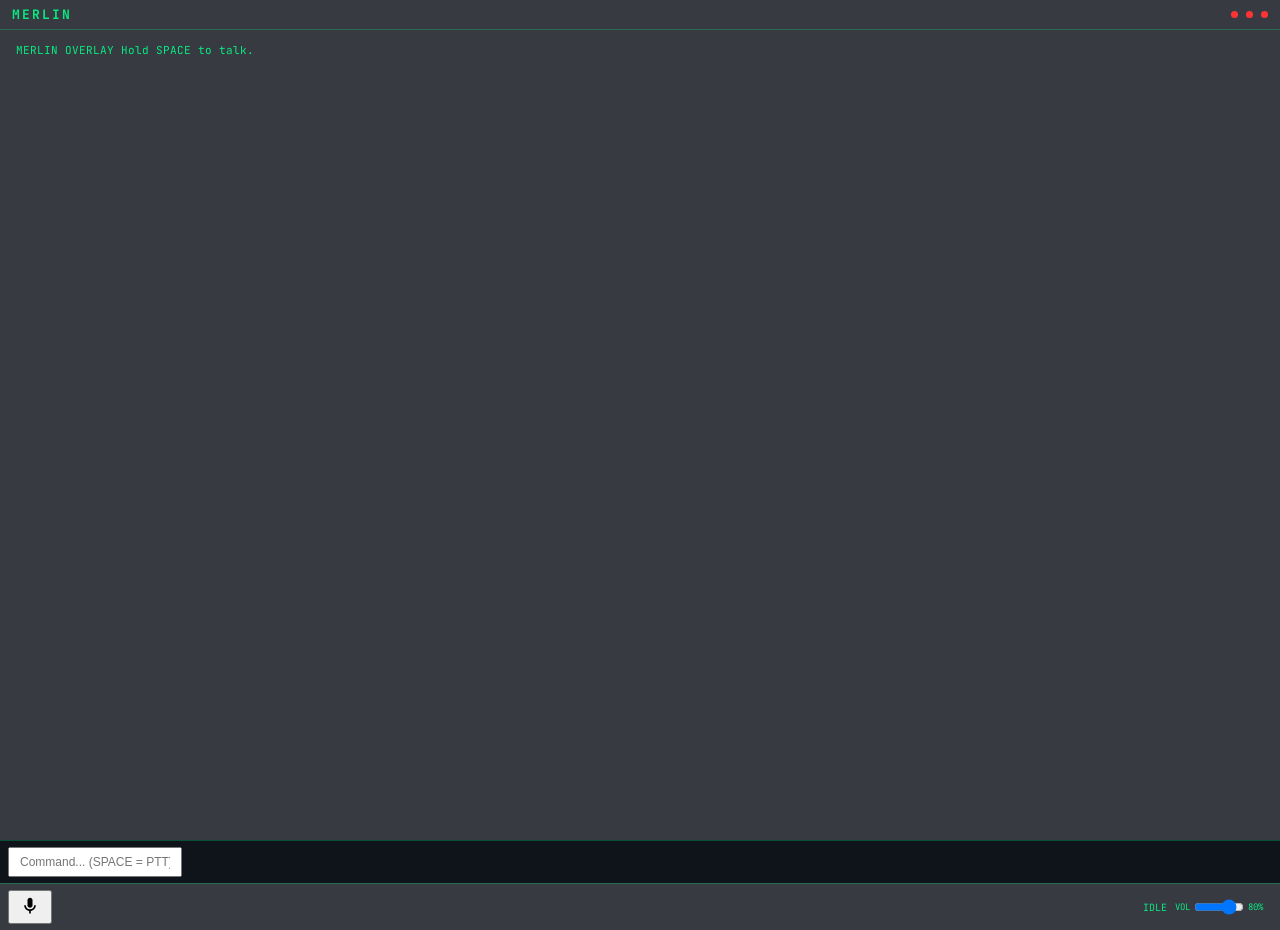
==== web/static/overlay.html @ ee34217c "feat: add compact overlay mode for use on top of MSFS New /overlay route serves a minimal, semi-tran" ====
<!DOCTYPE html>
<html lang="en">
<head>
  <meta charset="UTF-8">
  <meta name="viewport" content="width=device-width, initial-scale=1.0">
  <title>MERLIN // OVERLAY</title>
  <link rel="preconnect" href="https://fonts.googleapis.com">
  <link rel="preconnect" href="https://fonts.gstatic.com" crossorigin>
  <link href="https://fonts.googleapis.com/css2?family=JetBrains+Mono:wght@300;400;500;700&display=swap" rel="stylesheet">
  <link rel="stylesheet" href="/static/style.css">
  <style>
    /* ═══════════════════════════════════════════════════════════
       OVERLAY MODE — compact, transparent, always-on-top
       Designed to float over MSFS without blocking the view.
       ═══════════════════════════════════════════════════════════ */

    :root {
      --overlay-bg: rgba(5, 10, 18, 0.80);
      --overlay-border: rgba(0, 255, 136, 0.25);
      --overlay-text: rgba(0, 255, 136, 0.9);
      --overlay-dim: rgba(0, 255, 136, 0.4);
    }

    * { margin: 0; padding: 0; box-sizing: border-box; }

    body {
      background: transparent !important;
      overflow: hidden;
      font-family: 'JetBrains Mono', monospace;
      font-size: 12px;
      color: var(--overlay-text);
      -webkit-app-region: drag; /* Allow dragging the window */
    }

    /* Hide the full-app elements we don't need */
    #scanlines, #vignette { display: none !important; }
    #header { display: none !important; }
    #telemetry-panel { display: none !important; }

    #app {
      background: transparent;
      display: flex;
      flex-direction: column;
      height: 100vh;
      padding: 0;
    }

    /* ── Overlay header (minimal) ── */
    .overlay-header {
      display: flex;
      align-items: center;
      justify-content: space-between;
      padding: 6px 12px;
      background: var(--overlay-bg);
      border-bottom: 1px solid var(--overlay-border);
      -webkit-app-region: drag;
      flex-shrink: 0;
    }

    .overlay-header .header-logo {
      font-size: 13px;
      font-weight: 700;
      color: var(--overlay-text);
      letter-spacing: 2px;
    }

    .overlay-header .status-leds {
      display: flex;
      gap: 8px;
      -webkit-app-region: no-drag;
    }

    .overlay-header .status-dot {
      width: 7px;
      height: 7px;
      border-radius: 50%;
      background: #ff3333;
    }
    .overlay-header .status-dot.green { background: #00ff88; box-shadow: 0 0 4px #00ff88; }

    /* ── Chat area ── */
    #main {
      flex: 1;
      display: flex;
      flex-direction: column;
      overflow: hidden;
      background: transparent;
    }

    .terminal-panel#chat-panel {
      flex: 1;
      display: flex;
      flex-direction: column;
      background: var(--overlay-bg);
      border: none;
      border-radius: 0;
      margin: 0;
    }

    .terminal-panel#chat-panel .terminal-header { display: none; }

    .terminal-panel#chat-panel .terminal-content {
      flex: 1;
      overflow-y: auto;
      padding: 8px 12px;
      scrollbar-width: thin;
      scrollbar-color: var(--overlay-border) transparent;
    }

    .chat-messages {
      font-size: 12px;
      line-height: 1.5;
    }

    /* Make chat messages more compact */
    .chat-msg { margin-bottom: 6px !important; padding: 4px 8px !important; }
    .chat-msg .chat-role { font-size: 10px !important; }
    .chat-msg .chat-text { font-size: 12px !important; }
    .chat-welcome { font-size: 11px !important; padding: 4px !important; }

    /* Command status inline */
    .command-status-msg {
      font-size: 11px !important;
      padding: 3px 8px !important;
      margin-bottom: 4px !important;
    }

    /* ── Input row ── */
    .chat-input-row {
      padding: 6px 8px;
      background: var(--overlay-bg);
      border-top: 1px solid var(--overlay-border);
      flex-shrink: 0;
      -webkit-app-region: no-drag;
    }

    #chat-input {
      font-size: 12px;
      padding: 6px 10px;
      -webkit-app-region: no-drag;
    }

    /* ── Footer / voice bar ── */
    #footer {
      background: var(--overlay-bg);
      border-top: 1px solid var(--overlay-border);
      padding: 6px 8px;
      flex-shrink: 0;
      -webkit-app-region: no-drag;
    }

    .voice-section {
      display: flex;
      align-items: center;
      gap: 8px;
    }

    .ptt-button {
      padding: 4px 10px !important;
      font-size: 10px !important;
      -webkit-app-region: no-drag;
    }

    .ptt-label { display: none; } /* Icon only in overlay */

    .waveform-container {
      flex: 1;
      max-height: 30px;
    }

    #waveform-canvas { height: 30px !important; }

    .voice-status { font-size: 10px; }
    .voice-status-text { font-size: 10px; }

    .volume-control {
      display: flex;
      align-items: center;
      gap: 4px;
      -webkit-app-region: no-drag;
    }

    .volume-label { font-size: 9px; }
    .volume-slider { width: 50px !important; }
    .volume-pct { font-size: 9px; min-width: 24px; }

    /* ── Toast positioning for overlay ── */
    #command-toast-container {
      top: 40px !important;
      right: 8px !important;
    }

    .command-toast {
      font-size: 11px !important;
      padding: 4px 10px !important;
    }

    /* ── Scrollbar ── */
    ::-webkit-scrollbar { width: 4px; }
    ::-webkit-scrollbar-track { background: transparent; }
    ::-webkit-scrollbar-thumb { background: var(--overlay-border); border-radius: 2px; }
  </style>
</head>
<body>
  <!-- Overlay-specific minimal header -->
  <div class="overlay-header">
    <span class="header-logo">MERLIN</span>
    <div class="status-leds">
      <span class="status-dot" id="overlay-sim-led" title="SIM"></span>
      <span class="status-dot" id="overlay-stt-led" title="STT"></span>
      <span class="status-dot" id="overlay-llm-led" title="LLM"></span>
    </div>
  </div>

  <!-- Reuse the same app structure but overlay CSS hides what we don't need -->
  <div id="app">
    <header id="header">
      <!-- Hidden in overlay mode but app.js references these -->
      <div class="header-left"><span class="header-logo">MERLIN</span></div>
      <div class="header-right">
        <div class="conn-quality-indicator" id="conn-quality-group">
          <span class="conn-quality-led conn-offline" id="conn-quality"></span>
          <span class="conn-quality-label" id="conn-quality-text">OFFLINE</span>
        </div>
        <div class="status-led-group">
          <div class="status-indicator" id="status-simconnect"><span class="led led-red"></span><span class="status-label">SIM</span></div>
          <div class="status-indicator" id="status-whisper"><span class="led led-red"></span><span class="status-label">STT</span></div>
          <div class="status-indicator" id="status-chromadb"><span class="led led-red"></span><span class="status-label">DB</span></div>
          <div class="status-indicator" id="status-claude"><span class="led led-red"></span><span class="status-label">LLM</span></div>
        </div>
      </div>
    </header>

    <main id="main">
      <section class="terminal-panel" id="telemetry-panel">
        <div class="terminal-header"><span class="terminal-title">TELEMETRY</span><span class="terminal-led" id="telemetry-led"></span></div>
        <div class="terminal-content" id="telemetry-content"></div>
      </section>

      <section class="terminal-panel" id="chat-panel">
        <div class="terminal-header"><span class="terminal-title">MERLIN</span><span class="terminal-led" id="chat-led"></span></div>
        <div class="terminal-content" id="chat-content">
          <div class="chat-messages" id="chat-messages" role="log" aria-live="polite">
            <div class="chat-welcome" id="chat-welcome">
              <span class="chat-welcome-callsign">MERLIN OVERLAY</span>
              <span class="chat-welcome-prompt">Hold SPACE to talk.</span>
            </div>
          </div>
        </div>
        <div class="chat-input-row">
          <input type="text" id="chat-input" placeholder="Command... (SPACE = PTT)" autocomplete="off" spellcheck="false">
        </div>
      </section>
    </main>

    <footer id="footer">
      <div class="voice-section">
        <button id="ptt-button" class="ptt-button" aria-label="Push to talk">
          <svg class="mic-icon" viewBox="0 0 24 24" width="20" height="20">
            <path d="M12 14c1.66 0 3-1.34 3-3V5c0-1.66-1.34-3-3-3S9 3.34 9 5v6c0 1.66 1.34 3 3 3z"/>
            <path d="M17 11c0 2.76-2.24 5-5 5s-5-2.24-5-5H5c0 3.53 2.61 6.43 6 6.92V21h2v-3.08c3.39-.49 6-3.39 6-6.92h-2z"/>
          </svg>
        </button>
        <div class="waveform-container">
          <canvas id="waveform-canvas" width="300" height="30" role="img"></canvas>
        </div>
        <div class="voice-status" id="voice-status" role="status" aria-live="polite">
          <span class="voice-status-text">IDLE</span>
        </div>
        <div class="volume-control">
          <label class="volume-label" for="tts-volume">VOL</label>
          <input type="range" id="tts-volume" class="volume-slider" min="0" max="1" step="0.05" value="0.8">
          <span class="volume-pct" id="volume-pct">80%</span>
        </div>
      </div>
    </footer>
  </div>

  <div id="command-toast-container" aria-live="polite"></div>
  <audio id="tts-audio" preload="none"></audio>

  <script src="/static/app.js"></script>
  <script>
    // Overlay status LED sync — mirror the hidden main LEDs to the visible overlay dots
    (function() {
      const ledMap = {
        'status-simconnect': 'overlay-sim-led',
        'status-whisper': 'overlay-stt-led',
        'status-claude': 'overlay-llm-led',
      };
      const observer = new MutationObserver(() => {
        for (const [srcId, dstId] of Object.entries(ledMap)) {
          const srcEl = document.querySelector(`#${srcId} .led`);
          const dstEl = document.getElementById(dstId);
          if (srcEl && dstEl) {
            const isGreen = srcEl.classList.contains('led-green');
            dstEl.classList.toggle('green', isGreen);
          }
        }
      });
      // Observe the hidden header for LED class changes
      const header = document.getElementById('header');
      if (header) observer.observe(header, { subtree: true, attributes: true, attributeFilter: ['class'] });

      // Hide welcome on first message
      var chatMessages = document.getElementById('chat-messages');
      if (chatMessages) {
        var msgObserver = new MutationObserver(function() {
          var welcome = document.getElementById('chat-welcome');
          if (welcome && chatMessages.children.length > 1) {
            welcome.style.display = 'none';
            msgObserver.disconnect();
          }
        });
        msgObserver.observe(chatMessages, { childList: true });
      }
    })();
  </script>
</body>
</html>
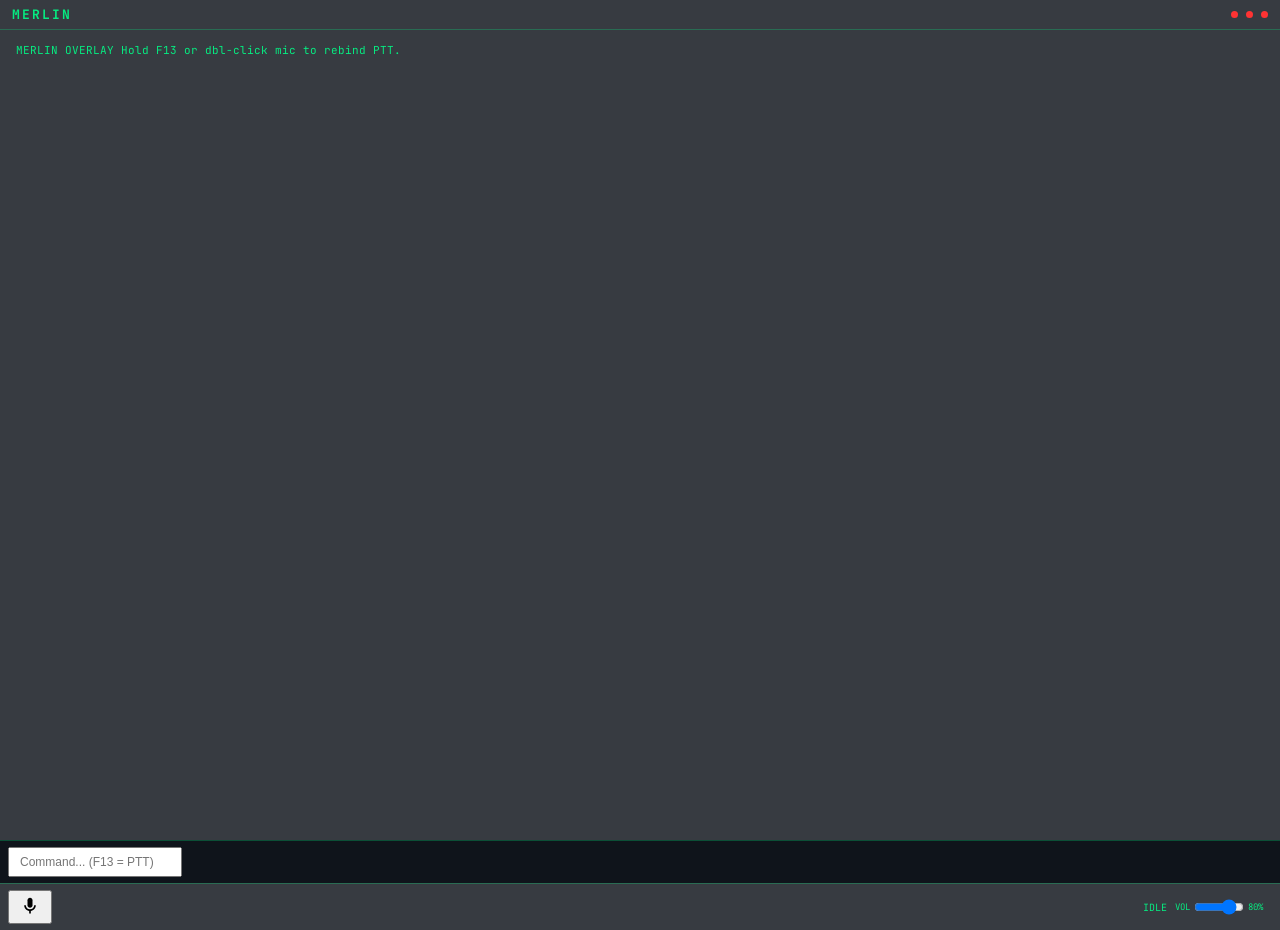
==== commit 154ec91f: "chore: change default PTT key from Space to F13 F13 is ideal for throttle mapping — nothing else use" ====
--- a/web/static/overlay.html
+++ b/web/static/overlay.html
@@ -243,12 +243,12 @@
           <div class="chat-messages" id="chat-messages" role="log" aria-live="polite">
             <div class="chat-welcome" id="chat-welcome">
               <span class="chat-welcome-callsign">MERLIN OVERLAY</span>
-              <span class="chat-welcome-prompt">Hold SPACE to talk.</span>
+              <span class="chat-welcome-prompt">Hold F13 or dbl-click mic to rebind PTT.</span>
             </div>
           </div>
         </div>
         <div class="chat-input-row">
-          <input type="text" id="chat-input" placeholder="Command... (SPACE = PTT)" autocomplete="off" spellcheck="false">
+          <input type="text" id="chat-input" placeholder="Command... (F13 = PTT)" autocomplete="off" spellcheck="false">
         </div>
       </section>
     </main>
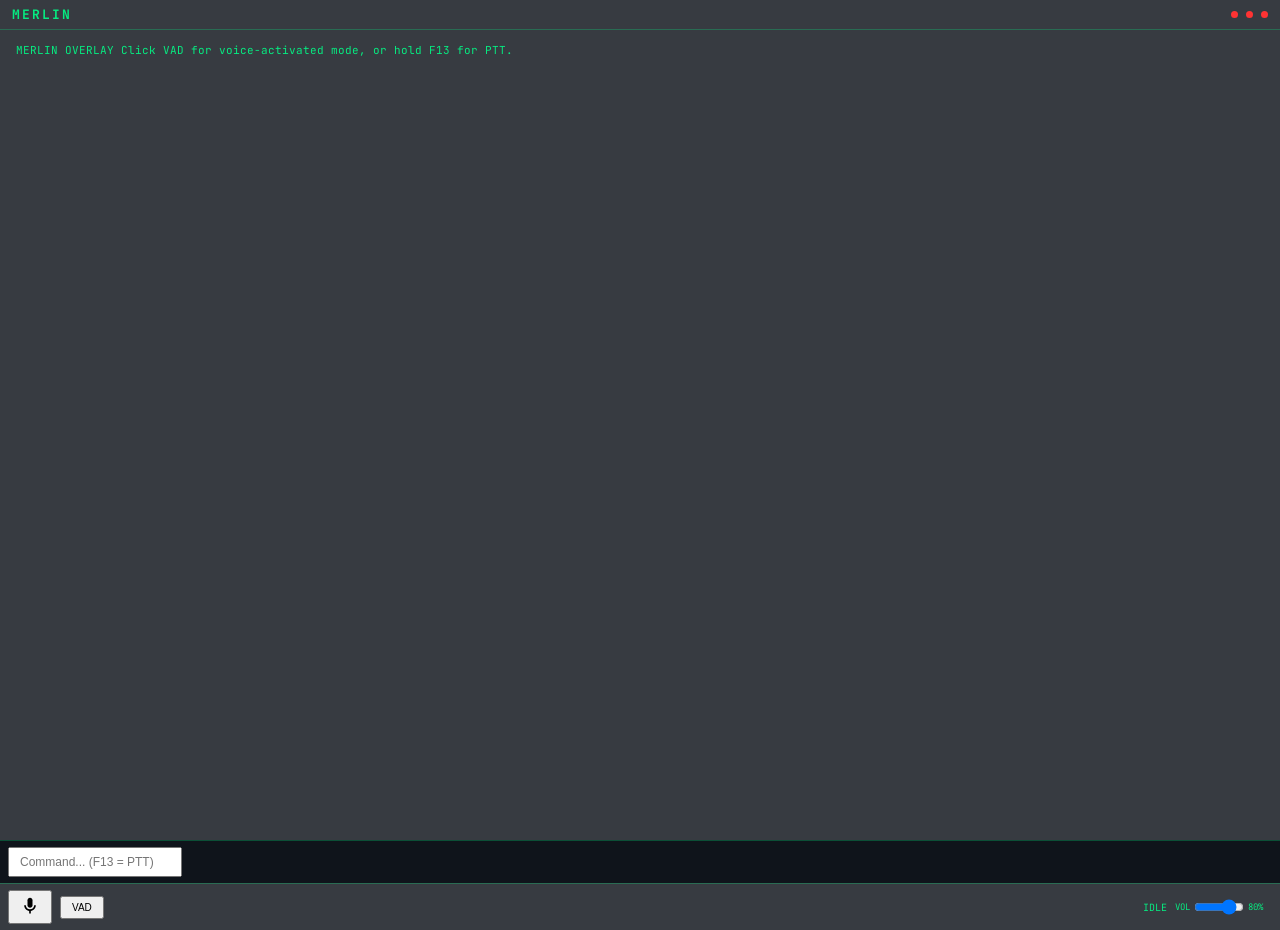
==== commit 5f5ba28e: "feat: voice-activated mode (VAD) — hands-free mic for overlay Adds continuous listening mode: mic st" ====
--- a/web/static/overlay.html
+++ b/web/static/overlay.html
@@ -243,7 +243,7 @@
           <div class="chat-messages" id="chat-messages" role="log" aria-live="polite">
             <div class="chat-welcome" id="chat-welcome">
               <span class="chat-welcome-callsign">MERLIN OVERLAY</span>
-              <span class="chat-welcome-prompt">Hold F13 or dbl-click mic to rebind PTT.</span>
+              <span class="chat-welcome-prompt">Click VAD for voice-activated mode, or hold F13 for PTT.</span>
             </div>
           </div>
         </div>
@@ -261,6 +261,7 @@
             <path d="M17 11c0 2.76-2.24 5-5 5s-5-2.24-5-5H5c0 3.53 2.61 6.43 6 6.92V21h2v-3.08c3.39-.49 6-3.39 6-6.92h-2z"/>
           </svg>
         </button>
+        <button id="vad-toggle" class="ptt-button" style="font-size:9px;padding:4px 8px;min-width:32px;" aria-label="Toggle voice activation" onclick="toggleVAD()">VAD</button>
         <div class="waveform-container">
           <canvas id="waveform-canvas" width="300" height="30" role="img"></canvas>
         </div>
